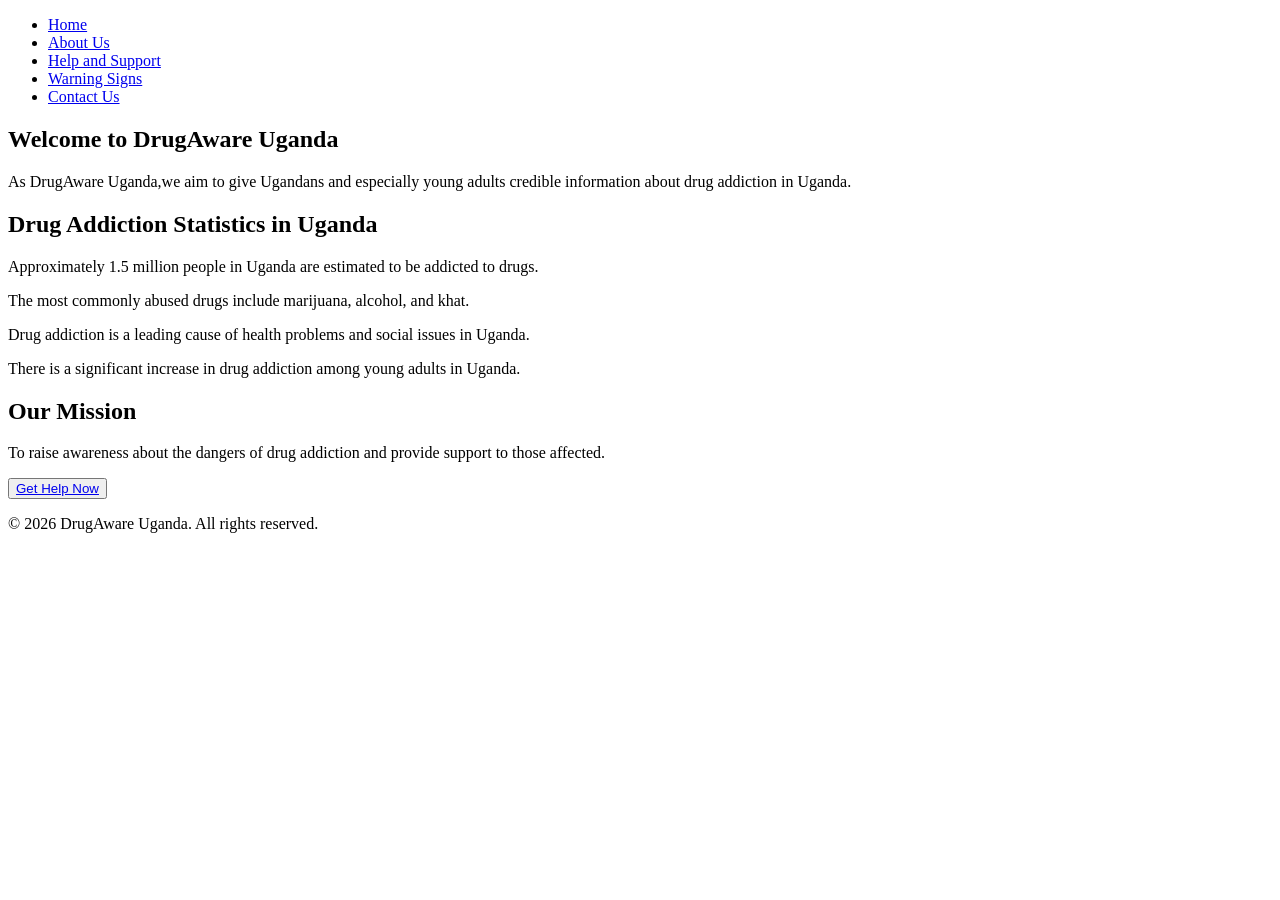
==== index.html @ 7353e93e "Add files via upload" ====
<!DOCTYPE html>
<html lang="en">
<head>
    <meta charset="UTF-8">
    <meta name="viewport" content="width=device-width, initial-scale=1.0">
    <title>DrugAware Uganda</title>
    <link rel="stylesheet" href="../CSS/stylesheet.css">
    <link rel="stylesheet" href="https://fonts.google.com/specimen/Roboto?query=roboto">
</head>
<body>
    <header class="header">
        <nav>
            <ul>
                <li><a href="index.html">Home</a></li>
                <li><a href="about.html">About Us</a></li>
                <li><a href="Help and support.html">Help and Support</a></li>
                <li><a href="warning signs.html">Warning Signs</a></li>
                <li><a href="Contact us.html">Contact Us</a></li>
            </ul>
        </nav>
               
    </header>
        <section class="hero">
            <h1>Welcome to DrugAware Uganda</h1>
            <p>As DrugAware Uganda,we aim to give Ugandans and especially young adults credible information about drug addiction in Uganda.</p>
        </section>
       
        <div class="statistics">
            <h2>Drug Addiction Statistics in Uganda</h2>
            <div>
                <p>Approximately 1.5 million people in Uganda are estimated to be addicted to drugs.</p></div>
                <div><p>The most commonly abused drugs include marijuana, alcohol, and khat.<p></p></div>
                <div><p>Drug addiction is a leading cause of health problems and social issues in Uganda.</p></div>
                <div><p>There is a significant increase in drug addiction among young adults in Uganda.</p></div>
                 
        </div>
         <section class="mission">
            <h2>Our Mission</h2>
            <p>To raise awareness about the dangers of drug addiction and provide support to those affected.</p>
        </section>
 <button id="button"><a href="Help and support.html">Get Help Now</a></button>
 <footer id="footer">
    <p>&copy; 2026 DrugAware Uganda. All rights reserved.</p>
 </footer>
    
</body>
</html>
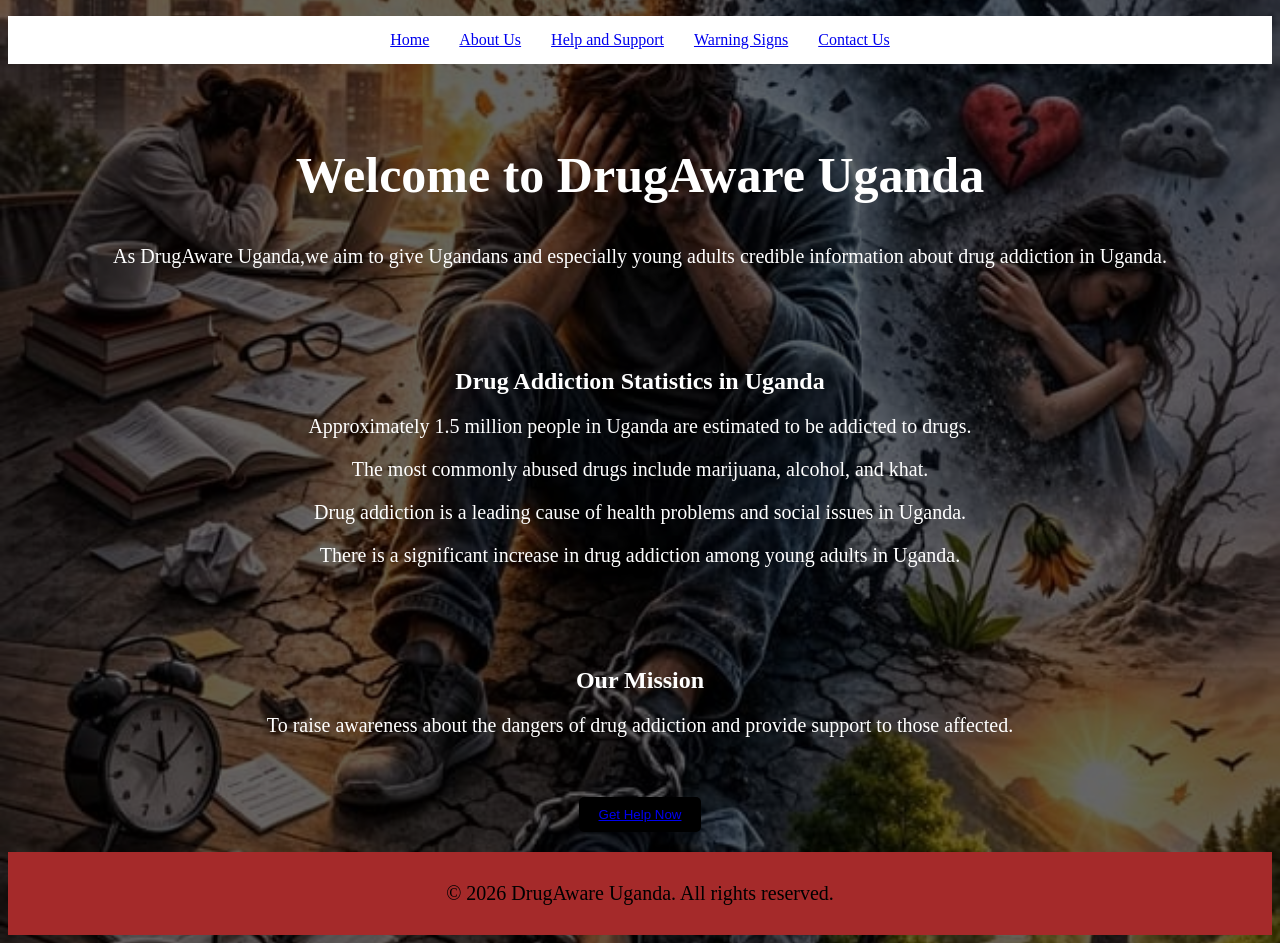
==== commit faaefeee: "Update index.html" ====
--- a/index.html
+++ b/index.html
@@ -44,4 +44,4 @@
  </footer>
     
 </body>
-</html>+</html>
--- a/CSS/stylesheet.css
+++ b/CSS/stylesheet.css
@@ -0,0 +1,81 @@
+ul {
+    display:flex;
+    list-style-type:none;
+    justify-content:center;
+    background-color:white;
+    padding: 0px;
+    margin:0px
+    FLEX-WRAP:WRAP;
+
+}
+li {
+    margin: 15px;
+}
+li :hover {
+    background: color #2c3e50;;
+    color:white;
+    padding: 5px;
+    border-radius: 5px;
+}
+@media screen and (max-width: 768px) {
+    ul {
+        flex-direction: column;
+        align-items: center;
+    }
+   
+}
+.hero {
+    text-align: center;
+    margin-top: 50px;
+    padding:20px;
+    margin: 20px;
+}
+.hero,h1{
+    font-size: 50px;  
+}
+.hero,p{
+    font-size: 20px;
+
+}
+.mission{
+    text-align: center;
+    margin-top: 50px;
+    padding:20px;
+    margin: 20px;
+}
+#button {
+    display: block;
+    margin: 20px auto;
+    padding: 10px 20px;
+    background-color:black;
+    color: black;
+    border: none;
+    border-radius: 5px;
+    cursor: pointer;
+}
+#footer{
+    text-align: center;
+    padding: 10px;
+    background-color:brown;
+    color: black;
+    }
+body {
+    background: color #f4f4f4;
+    font-style: normal;
+    color:white;
+    background-image:linear-gradient(rgba(0,0,0,0.6),rgba(0,0,0,0.6)), url(../ASSETS/WhatsApp\ Image\ 2026-05-11\ at\ 10.37.46.jpeg);
+    background-size: cover;
+    background-position: center;
+    
+}
+.statistics {
+    text-align: center;
+    margin-top: 50px;
+    padding:20px;
+    margin: 20px;
+    
+}
+
+    
+
+}
